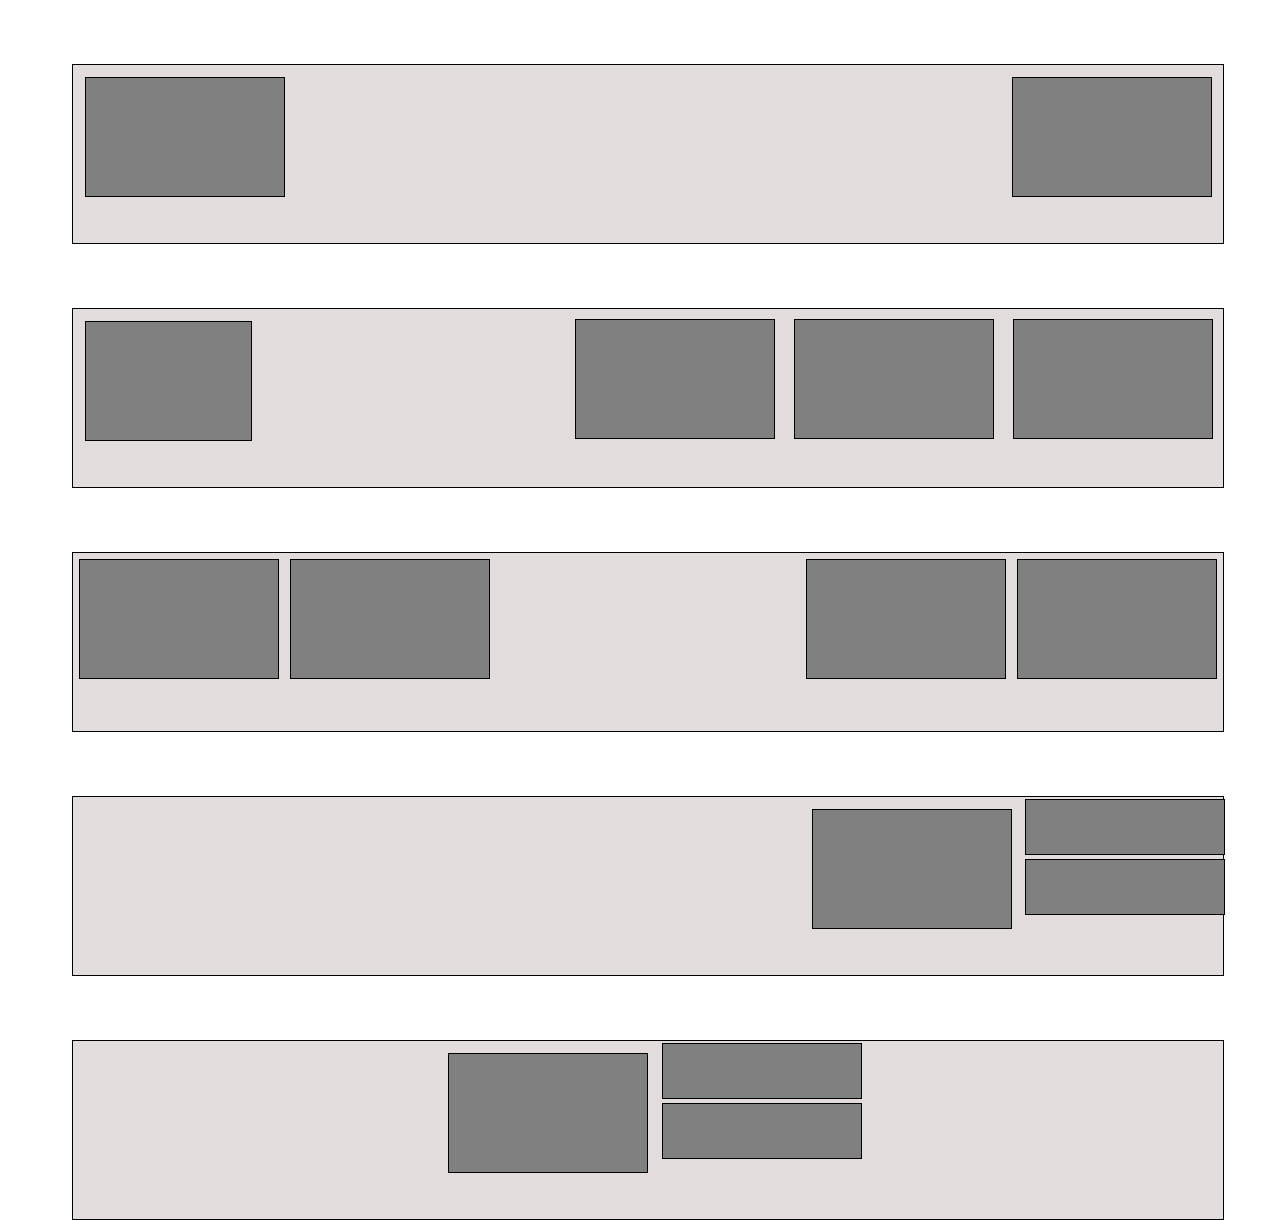
==== index.html @ 85940074 "remake" ====
<!DOCTYPE html>
<html lang="en">
  <head>
    <meta charset="UTF-8" />
    <meta name="viewport" content="width=device-width, initial-scale=1.0" />
    <title>Flex</title>
    <link rel="stylesheet" href="./css/flex.css" />
  </head>
  <body>
    <div class="container container__1">
      <div class="item item__1"></div>
      <div class="item item__2"></div>
    </div>
    <div class="container container__2">
      <div class="item item__3"></div>
      <div class="right">
          <div class="item item__4"></div>
          <div class="item item__5"></div>
          <div class="item item__6"></div>
      </div>
    </div>
    <div class="container container__3">
        <div class="left">
            <div class="item item__7"></div>
            <div class="item item__8"></div>
        </div>
        <div class="right__2">
            <div class="item item__9"></div>
            <div class="item item__10"></div>
        </div>
    </div>
    <div class="container container__4">
        <div class="item item__11"></div>
        <div class="right__3">
            <div class="item item__12"></div>      
            <div class="item item__13"></div>
        </div>      
      </div>
      <div class="container container__5">
          <div class="item item__16"></div>
        <div class="right__4">
          <div class="item item__15"></div>      
          <div class="item item__14"></div>
        </div>      
      </div>
    </div>
  </body>
</html>
---- css/flex.css ----
* {
  box-sizing: border-box;
}

html {
  width: 100%;
  height: 100%;
}

body {
  width: 100%;
  height: 100%;
}

.container__1 {
  display: flex;
  justify-content: space-between;
}

.container__2 {
  display: flex;
  justify-content: space-between;
}

.container__3 {
  display: flex;
  justify-content: space-between;
}

.container__4 {
  display: flex;
  justify-content: end;
  text-align: center;
}

.container__5 {
  display: flex;
  justify-content: center;
  text-align: center;
}

.right {
  display: flex;
  justify-content: end;
  width: 100%;
  height: 100%;
}

.right__2 {
  display: flex;
  justify-content: end;
  width: 100%;
  height: 100%;
}

.right__3 {
  display: flex;
  width: 200px;
  height: 120px;
  flex-direction: column;
  justify-content: end;
}

.right__4 {
  display: flex;
  width: 200px;
  height: 120px;
  flex-direction: column;
  justify-content: end;
}

.left {
  display: flex;
  justify-content: start;
  width: 100%;
  height: 100%;
}

.container {
  width: 90%;
  height: 20%;
  background-color: rgb(226, 220, 220);
  margin: 5%;
  border: 1px solid black;
}

.item {
  width: 200px;
  height: 120px;
  background-color: grey;
  margin: 1%;
  border: 1px solid black;
}
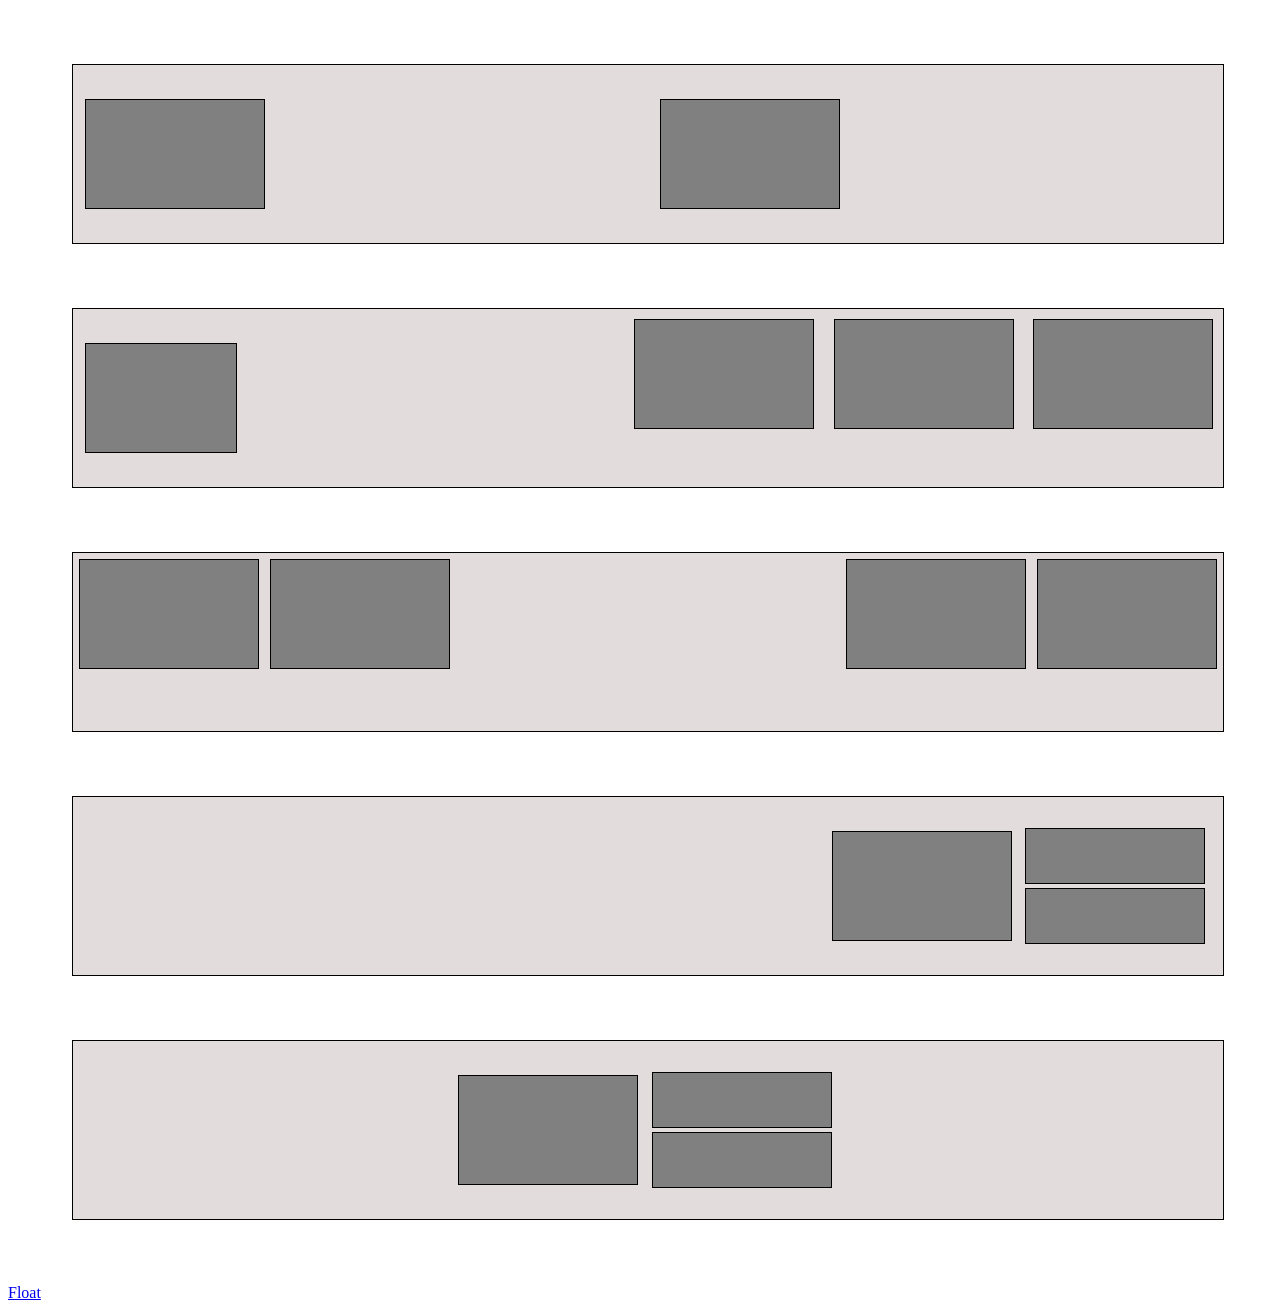
==== commit 41020579: "remake" ====
--- a/index.html
+++ b/index.html
@@ -4,7 +4,7 @@
     <meta charset="UTF-8" />
     <meta name="viewport" content="width=device-width, initial-scale=1.0" />
     <title>Flex</title>
-    <link rel="stylesheet" href="./css/flex.css" />
+    <link rel="stylesheet" href="./css/style.css" />
   </head>
   <body>
     <div class="container container__1">
@@ -44,5 +44,6 @@
         </div>      
       </div>
     </div>
+    <a href="float.html">Float</a>
   </body>
 </html>
--- a/css/style.css
+++ b/css/style.css
@@ -0,0 +1,98 @@
+* {
+  box-sizing: border-box;
+}
+
+html {
+  width: 100%;
+  height: 100%;
+}
+
+body {
+  width: 100%;
+  height: 100%;
+}
+
+.container__1 {
+  display: flex;
+  justify-content: space-between;
+}
+
+.container__2 {
+  display: flex;
+  justify-content: space-between;
+}
+
+.container__3 {
+  display: flex;
+  justify-content: space-between;
+}
+
+.container__4 {
+  display: flex;
+  justify-content: end;
+}
+
+.container__5 {
+  display: flex;
+  justify-content: center;
+}
+
+.right {
+  display: flex;
+  justify-content: end;
+  width: 100%;
+  height: 100%;
+}
+
+.right__2 {
+  display: flex;
+  justify-content: end;
+  width: 100%;
+  height: 100%;
+}
+
+.right__3 {
+  display: flex;
+  width: 200px;
+  height: 120px;
+  flex-direction: column;
+  justify-content: end;
+}
+
+.right__4 {
+  display: flex;
+  width: 200px;
+  height: 120px;
+  flex-direction: column;
+  justify-content: end;
+}
+
+.left {
+  display: flex;
+  justify-content: start;
+  width: 100%;
+  height: 100%;
+}
+
+.container {
+  width: 90%;
+  height: 20%;
+  background-color: rgb(226, 220, 220);
+  margin: 5%;
+  border: 1px solid black;
+  align-items: center;
+}
+
+.item {
+  width: 180px;
+  height: 110px;
+  background-color: grey;
+  margin: 1%;
+  border: 1px solid black;
+}
+
+.container::after {
+  content: "";
+  display: block;
+  clear: both;
+}
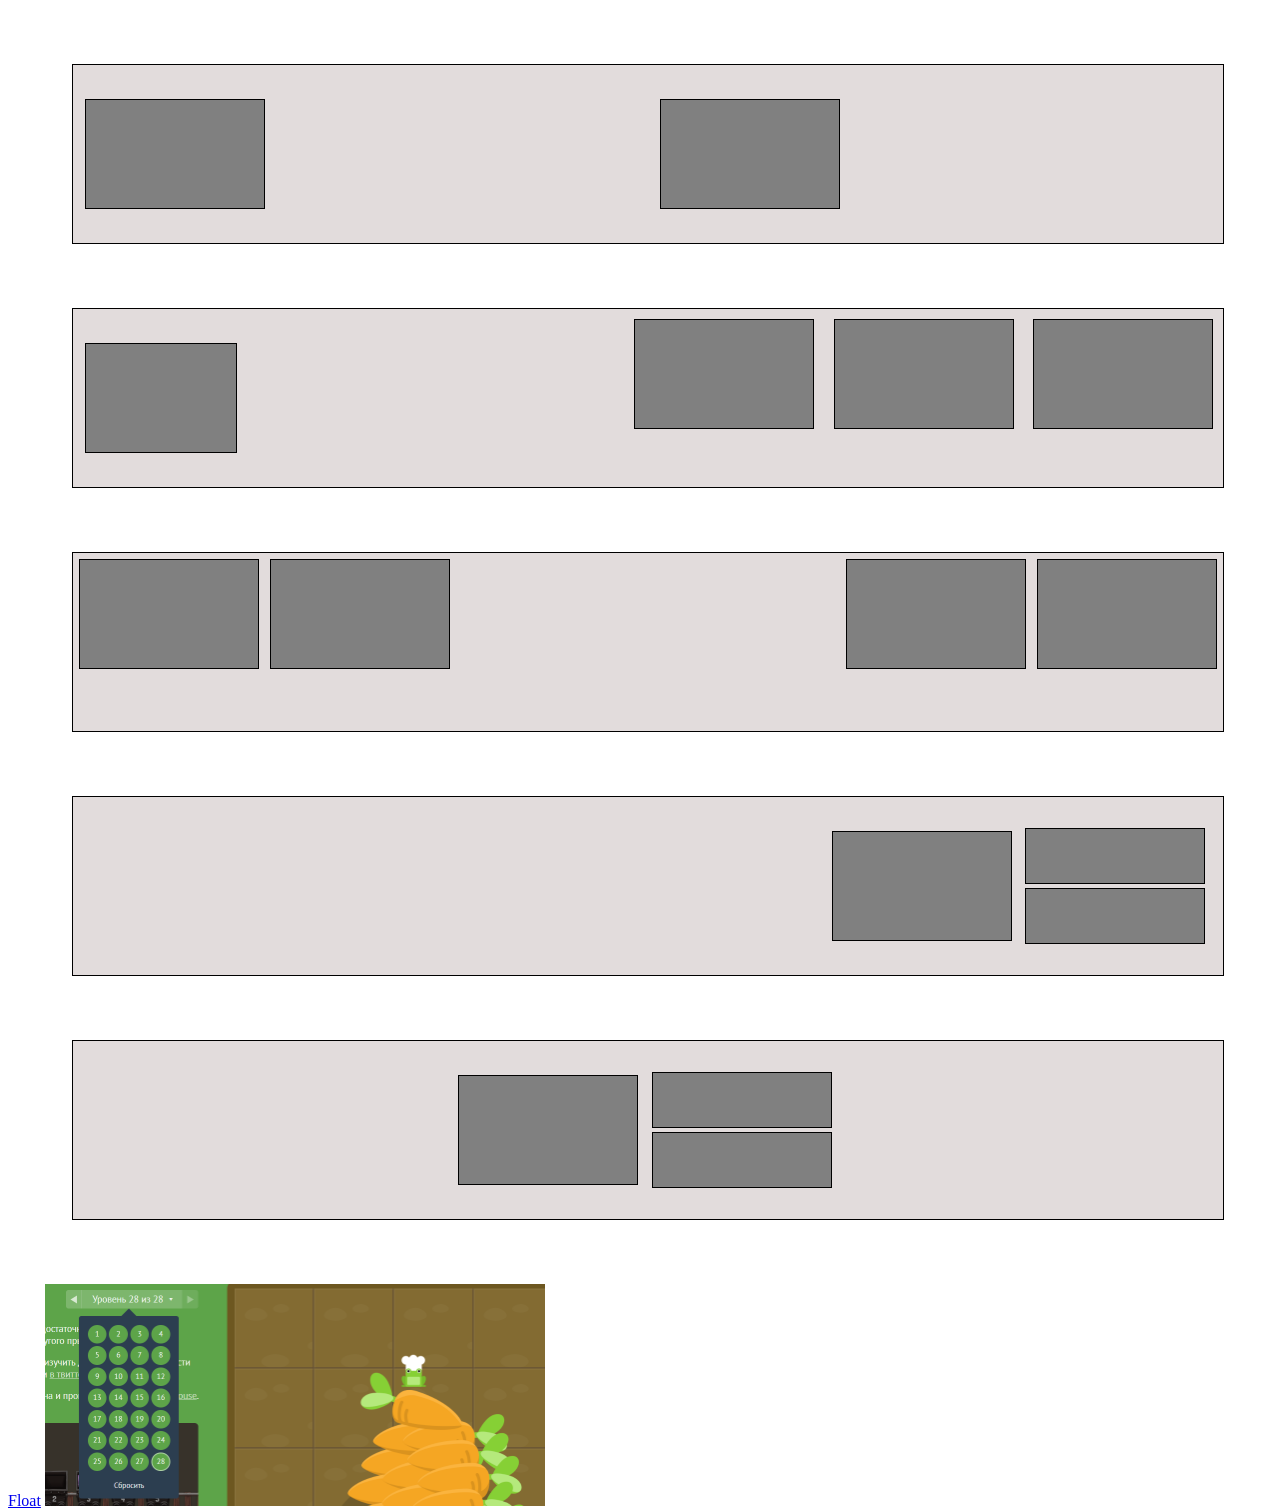
==== commit 5b5c0261: "add photo" ====
--- a/index.html
+++ b/index.html
@@ -45,5 +45,6 @@
       </div>
     </div>
     <a href="float.html">Float</a>
+    <img src="./images/grid.png" alt="grid">
   </body>
 </html>
--- a/css/style.css
+++ b/css/style.css
@@ -91,6 +91,10 @@
   border: 1px solid black;
 }
 
+img {
+  width: 500px;
+}
+
 .container::after {
   content: "";
   display: block;
